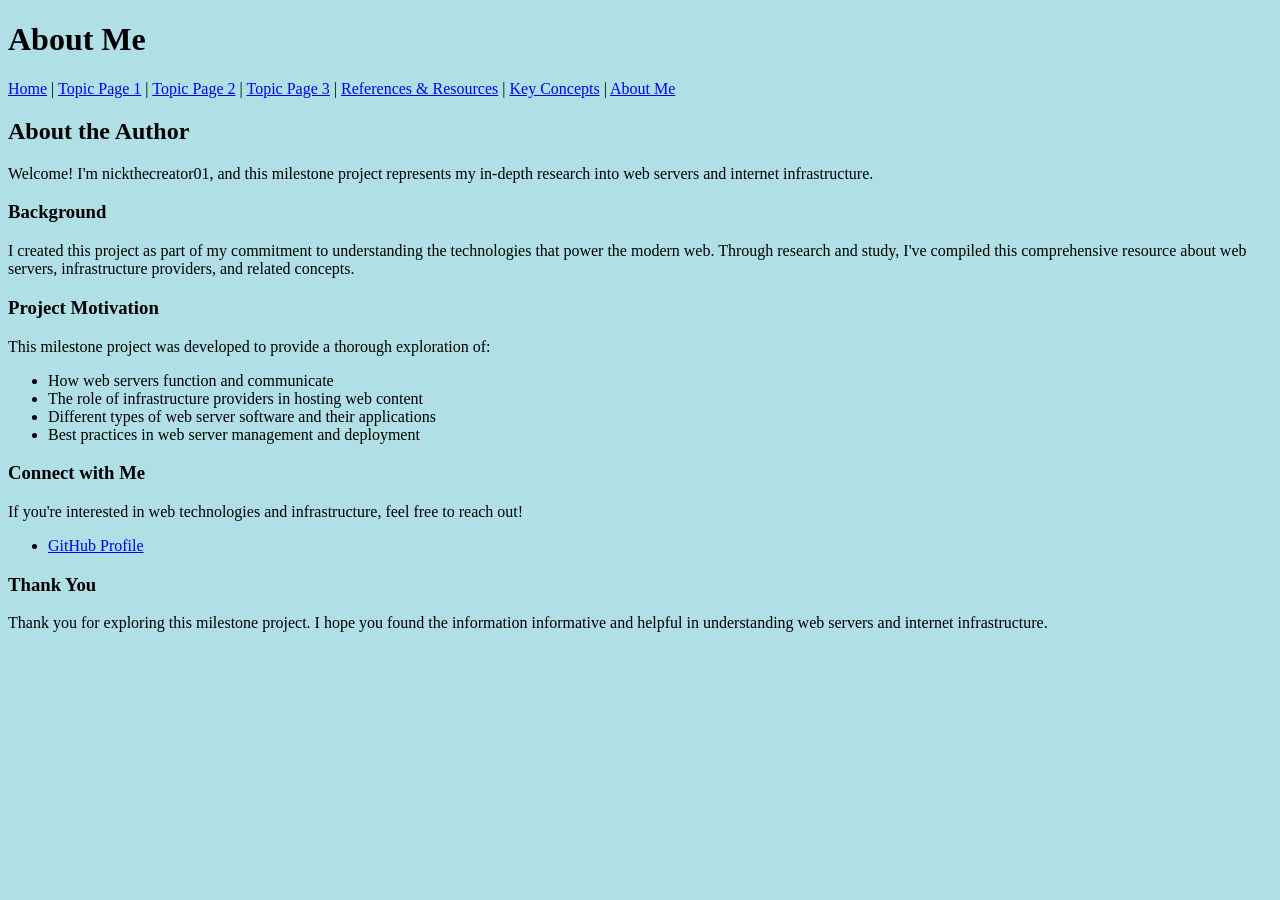
==== aboutme.html @ 7f95df55 "Add aboutme.html page for milestone project" ====
<!DOCTYPE html>
<html lang="en">
  <head>
    <meta charset="utf-8">
    <meta name="viewport" content="width=device-width, initial-scale=1">
    <title>About Me - Milestone Project</title>
  </head>
  <body style="background-color:powderblue;">
    <h1>About Me</h1>
    <nav>
      <a href="index.html">Home</a> | 
      <a href="topic1.html">Topic Page 1</a> | 
      <a href="topic2.html">Topic Page 2</a> | 
      <a href="topic3.html">Topic Page 3</a> | 
      <a href="references.html">References & Resources</a> |
      <a href="concepts.html">Key Concepts</a> |
      <a href="aboutme.html">About Me</a>
    </nav>
    
    <main>
      <h2>About the Author</h2>
      <p>Welcome! I'm nickthecreator01, and this milestone project represents my in-depth research into web servers and internet infrastructure.</p>
      
      <h3>Background</h3>
      <p>I created this project as part of my commitment to understanding the technologies that power the modern web. Through research and study, I've compiled this comprehensive resource about web servers, infrastructure providers, and related concepts.</p>
      
      <h3>Project Motivation</h3>
      <p>This milestone project was developed to provide a thorough exploration of:</p>
      <ul>
        <li>How web servers function and communicate</li>
        <li>The role of infrastructure providers in hosting web content</li>
        <li>Different types of web server software and their applications</li>
        <li>Best practices in web server management and deployment</li>
      </ul>
      
      <h3>Connect with Me</h3>
      <p>If you're interested in web technologies and infrastructure, feel free to reach out!</p>
      <ul>
        <li><a href="https://github.com/nickthecreator01" target="_blank">GitHub Profile</a></li>
      </ul>
      
      <h3>Thank You</h3>
      <p>Thank you for exploring this milestone project. I hope you found the information informative and helpful in understanding web servers and internet infrastructure.</p>
    </main>
  </body>
</html>
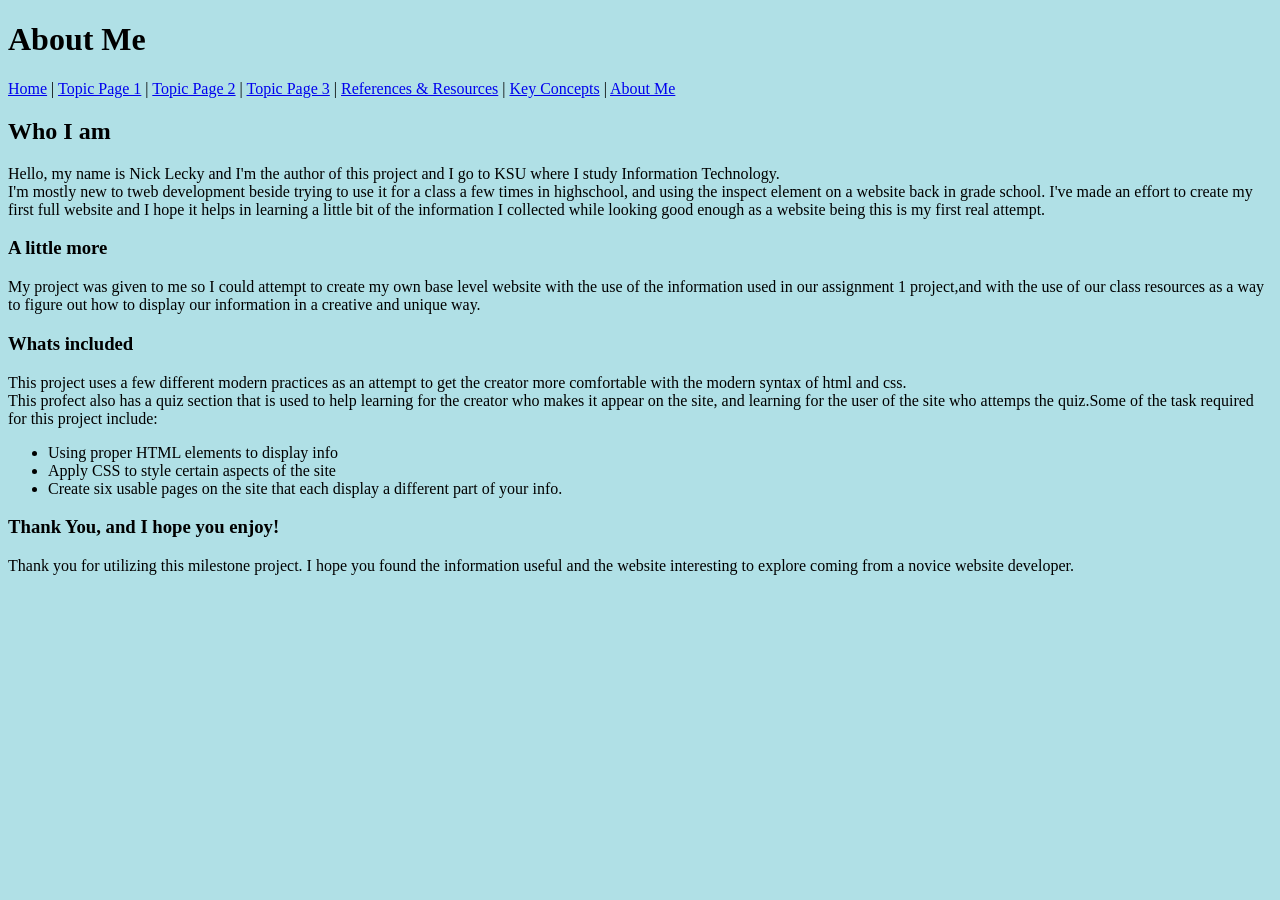
==== commit c9addded: "Revise About Me section for clarity and detail" ====
--- a/aboutme.html
+++ b/aboutme.html
@@ -4,6 +4,7 @@
     <meta charset="utf-8">
     <meta name="viewport" content="width=device-width, initial-scale=1">
     <title>About Me - Milestone Project</title>
+    <link rel="stylesheet" href="styles.css">
   </head>
   <body style="background-color:powderblue;">
     <h1>About Me</h1>
@@ -18,29 +19,22 @@
     </nav>
     
     <main>
-      <h2>About the Author</h2>
-      <p>Welcome! I'm nickthecreator01, and this milestone project represents my in-depth research into web servers and internet infrastructure.</p>
+      <h2>Who I am</h2>
+      <p>Hello, my name is Nick Lecky and I'm the author of this project and I go to KSU where I study Information Technology.<br> I'm mostly new to tweb development beside trying to use it for a class a few times in highschool, and using the inspect element on a website back in grade school. I've made an effort to create my first full website and I hope it helps in learning a little bit of the information I collected while looking good enough as a website being this is my first real attempt.</p>
       
-      <h3>Background</h3>
-      <p>I created this project as part of my commitment to understanding the technologies that power the modern web. Through research and study, I've compiled this comprehensive resource about web servers, infrastructure providers, and related concepts.</p>
+      <h3>A little more</h3>
+      <p>My project was given to me so I could attempt to create my own base level website with the use of the information used in our assignment 1 project,and with the use of our class resources as a way to figure out how to display our information in a creative and unique way.</p>
       
-      <h3>Project Motivation</h3>
-      <p>This milestone project was developed to provide a thorough exploration of:</p>
+      <h3>Whats included</h3>
+      <p>This project uses a few different modern practices as an attempt to get the creator more comfortable with the modern syntax of html and css.<br>This profect also has a quiz section that is used to help learning for the creator who makes it appear on the site, and learning for the user of the site who attemps the quiz.Some of the task required for this project include:</p>
       <ul>
-        <li>How web servers function and communicate</li>
-        <li>The role of infrastructure providers in hosting web content</li>
-        <li>Different types of web server software and their applications</li>
-        <li>Best practices in web server management and deployment</li>
+        <li>Using proper HTML elements to display info</li>
+        <li>Apply CSS to style certain aspects of the site</li>
+        <li>Create six usable pages on the site that each display a different part of your info.</li>
       </ul>
       
-      <h3>Connect with Me</h3>
-      <p>If you're interested in web technologies and infrastructure, feel free to reach out!</p>
-      <ul>
-        <li><a href="https://github.com/nickthecreator01" target="_blank">GitHub Profile</a></li>
-      </ul>
-      
-      <h3>Thank You</h3>
-      <p>Thank you for exploring this milestone project. I hope you found the information informative and helpful in understanding web servers and internet infrastructure.</p>
+      <h3>Thank You, and I hope you enjoy!</h3>
+      <p>Thank you for utilizing this milestone project. I hope you found the information useful and the website interesting to explore coming from a novice website developer.</p>
     </main>
   </body>
-</html>+</html>
--- a/styles.css
+++ b/styles.css
@@ -0,0 +1,14 @@
+/* Padding for table*/
+td {
+  padding-top: 10px;
+  padding-bottom: 20px;
+  padding-left: 30px;
+  padding-right: 40px;
+}
+table {
+  border-spacing: 30px;
+}
+/* Color change hover links*/
+a:hover {
+  color: orange;
+}
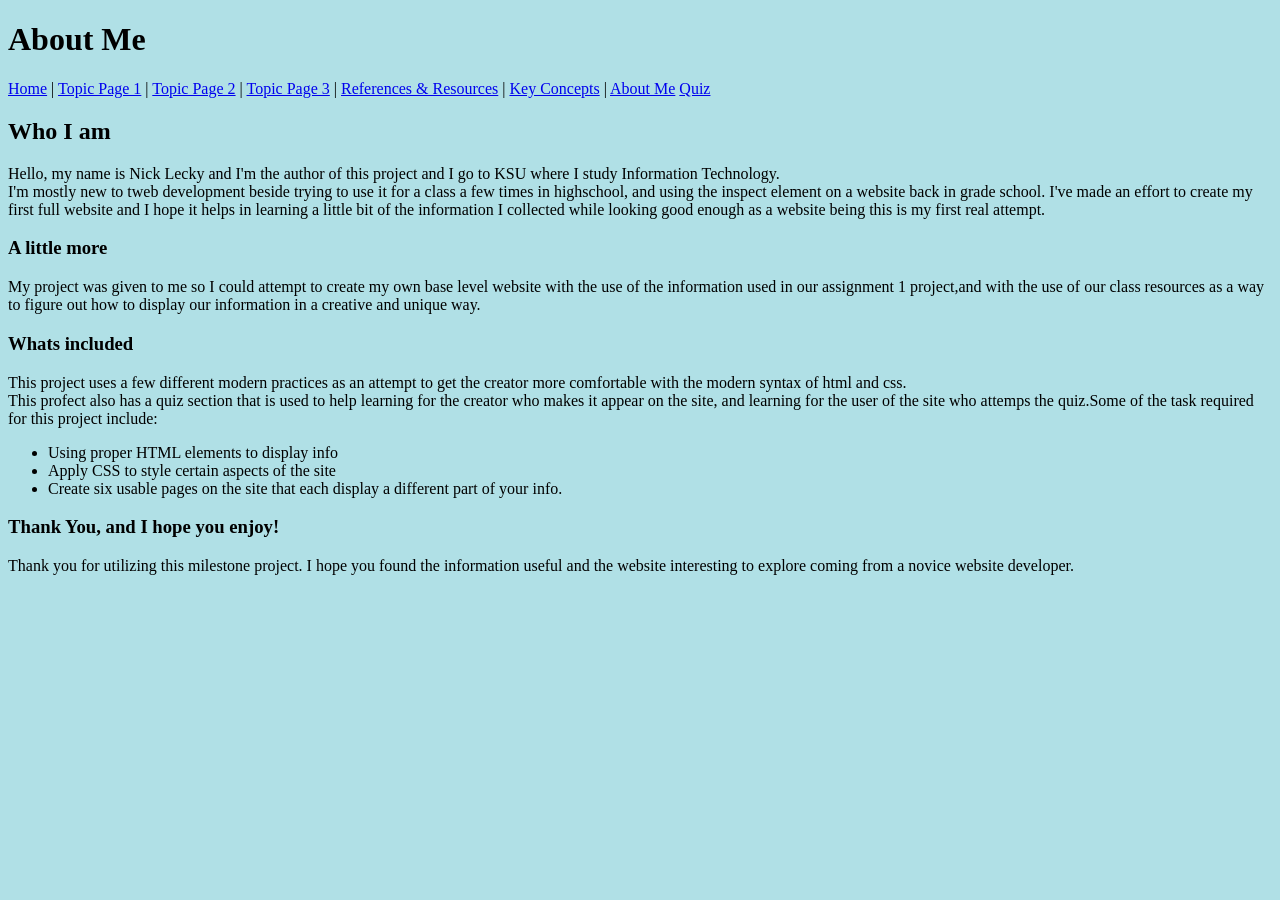
==== commit 251a34ac: "Add link to Quiz in navigation menu" ====
--- a/aboutme.html
+++ b/aboutme.html
@@ -16,6 +16,7 @@
       <a href="references.html">References & Resources</a> |
       <a href="concepts.html">Key Concepts</a> |
       <a href="aboutme.html">About Me</a>
+      <a href="quiz.html">Quiz</a>
     </nav>
     
     <main>
